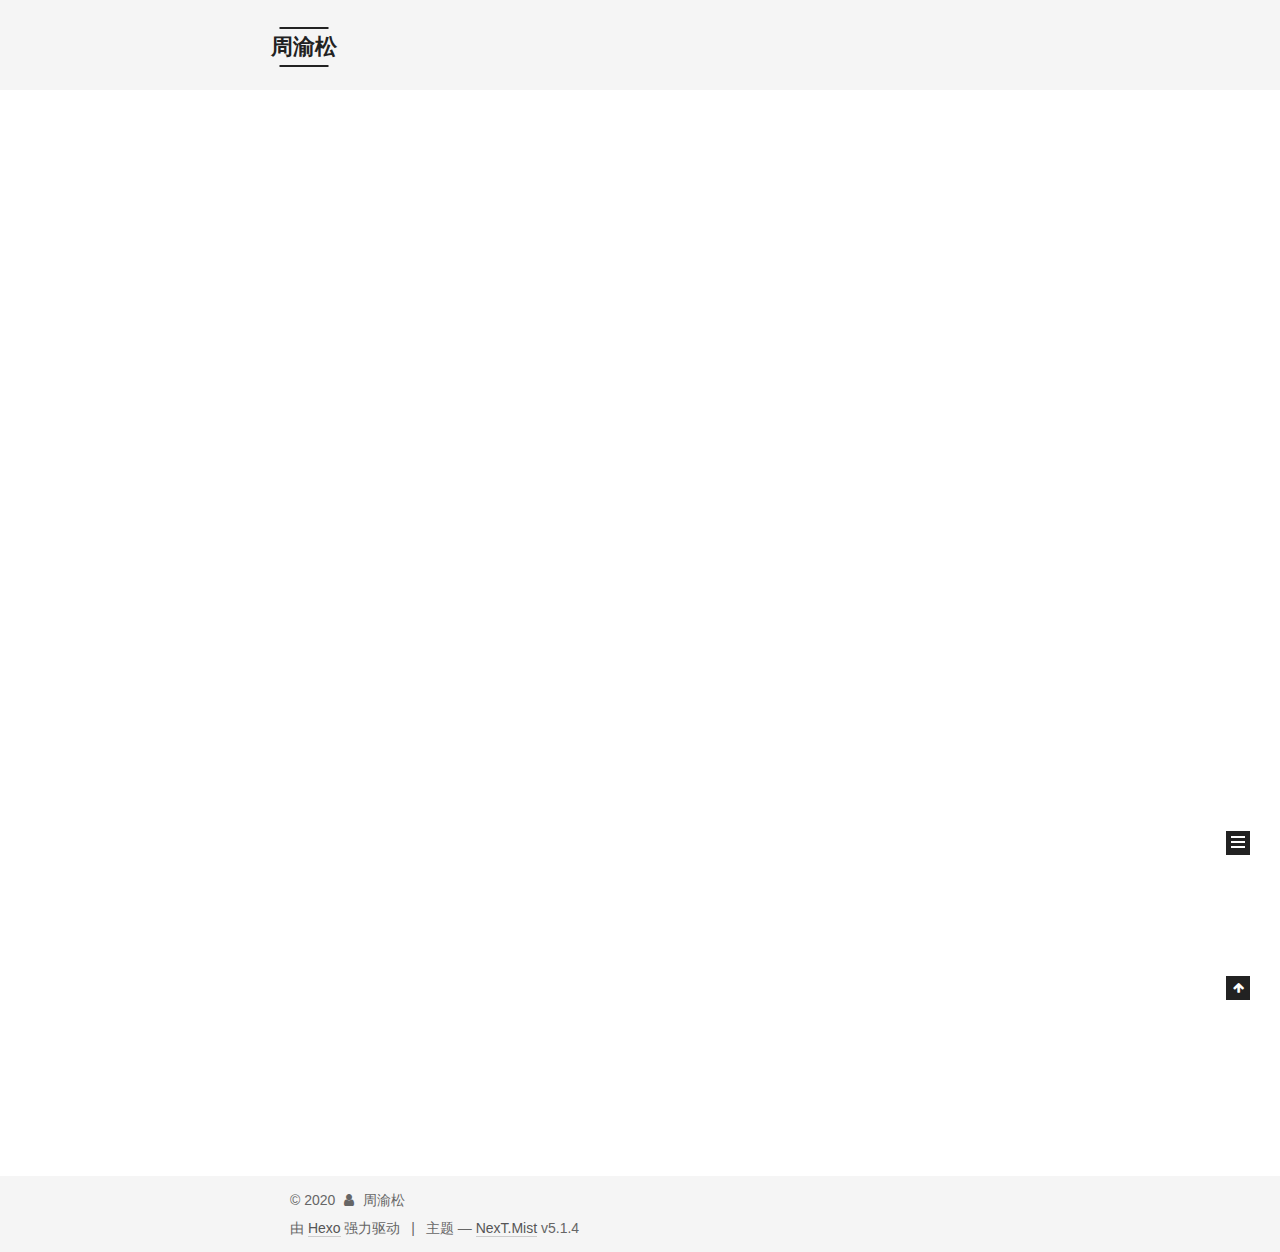
==== index.html @ 70ae75f7 "Site updated: 2020-04-18 20:44:51" ====
<!DOCTYPE html>



  


<html class="theme-next mist use-motion" lang="zh-Hans">
<head>
  <meta charset="UTF-8"/>
<meta http-equiv="X-UA-Compatible" content="IE=edge" />
<meta name="viewport" content="width=device-width, initial-scale=1, maximum-scale=1"/>
<meta name="theme-color" content="#222">









<meta http-equiv="Cache-Control" content="no-transform" />
<meta http-equiv="Cache-Control" content="no-siteapp" />
















  
  
  <link href="/lib/fancybox/source/jquery.fancybox.css?v=2.1.5" rel="stylesheet" type="text/css" />







<link href="/lib/font-awesome/css/font-awesome.min.css?v=4.6.2" rel="stylesheet" type="text/css" />

<link href="/css/main.css?v=5.1.4" rel="stylesheet" type="text/css" />


  <link rel="apple-touch-icon" sizes="180x180" href="/images/apple-touch-icon-next.png?v=5.1.4">


  <link rel="icon" type="image/png" sizes="32x32" href="/images/favicon-32x32-next.png?v=5.1.4">


  <link rel="icon" type="image/png" sizes="16x16" href="/images/favicon-16x16-next.png?v=5.1.4">


  <link rel="mask-icon" href="/images/logo.svg?v=5.1.4" color="#222">





  <meta name="keywords" content="Hexo, NexT" />










<meta name="description" content="个人博客">
<meta property="og:type" content="website">
<meta property="og:title" content="周渝松">
<meta property="og:url" content="http://yoursite.com/index.html">
<meta property="og:site_name" content="周渝松">
<meta property="og:description" content="个人博客">
<meta property="article:author" content="周渝松">
<meta name="twitter:card" content="summary">



<script type="text/javascript" id="hexo.configurations">
  var NexT = window.NexT || {};
  var CONFIG = {
    root: '/',
    scheme: 'Mist',
    version: '5.1.4',
    sidebar: {"position":"left","display":"post","offset":12,"b2t":false,"scrollpercent":false,"onmobile":false},
    fancybox: true,
    tabs: true,
    motion: {"enable":true,"async":false,"transition":{"post_block":"fadeIn","post_header":"slideDownIn","post_body":"slideDownIn","coll_header":"slideLeftIn","sidebar":"slideUpIn"}},
    duoshuo: {
      userId: '0',
      author: '博主'
    },
    algolia: {
      applicationID: '',
      apiKey: '',
      indexName: '',
      hits: {"per_page":10},
      labels: {"input_placeholder":"Search for Posts","hits_empty":"We didn't find any results for the search: ${query}","hits_stats":"${hits} results found in ${time} ms"}
    }
  };
</script>



  <link rel="canonical" href="http://yoursite.com/"/>





  <title>周渝松</title>
  








<meta name="generator" content="Hexo 4.2.0"></head>

<body itemscope itemtype="http://schema.org/WebPage" lang="zh-Hans">

  
  
    
  

  <div class="container sidebar-position-left 
  page-home">
    <div class="headband"></div>

    <header id="header" class="header" itemscope itemtype="http://schema.org/WPHeader">
      <div class="header-inner"><div class="site-brand-wrapper">
  <div class="site-meta ">
    

    <div class="custom-logo-site-title">
      <a href="/"  class="brand" rel="start">
        <span class="logo-line-before"><i></i></span>
        <span class="site-title">周渝松</span>
        <span class="logo-line-after"><i></i></span>
      </a>
    </div>
      
        <p class="site-subtitle"></p>
      
  </div>

  <div class="site-nav-toggle">
    <button>
      <span class="btn-bar"></span>
      <span class="btn-bar"></span>
      <span class="btn-bar"></span>
    </button>
  </div>
</div>

<nav class="site-nav">
  

  
    <ul id="menu" class="menu">
      
        
        <li class="menu-item menu-item-home">
          <a href="/%20" rel="section">
            
              <i class="menu-item-icon fa fa-fw fa-home"></i> <br />
            
            首页
          </a>
        </li>
      
        
        <li class="menu-item menu-item-archives">
          <a href="/archives/%20" rel="section">
            
              <i class="menu-item-icon fa fa-fw fa-archive"></i> <br />
            
            归档
          </a>
        </li>
      

      
    </ul>
  

  
</nav>



 </div>
    </header>

    <main id="main" class="main">
      <div class="main-inner">
        <div class="content-wrap">
          <div id="content" class="content">
            
  <section id="posts" class="posts-expand">
    
      

  

  
  
  

  <article class="post post-type-normal" itemscope itemtype="http://schema.org/Article">
  
  
  
  <div class="post-block">
    <link itemprop="mainEntityOfPage" href="http://yoursite.com/2020/04/18/hello-world/">

    <span hidden itemprop="author" itemscope itemtype="http://schema.org/Person">
      <meta itemprop="name" content="周渝松">
      <meta itemprop="description" content="">
      <meta itemprop="image" content="/images/avatar.gif">
    </span>

    <span hidden itemprop="publisher" itemscope itemtype="http://schema.org/Organization">
      <meta itemprop="name" content="周渝松">
    </span>

    
      <header class="post-header">

        
        
          <h1 class="post-title" itemprop="name headline">
                
                <a class="post-title-link" href="/2020/04/18/hello-world/" itemprop="url">Hello World</a></h1>
        

        <div class="post-meta">
          <span class="post-time">
            
              <span class="post-meta-item-icon">
                <i class="fa fa-calendar-o"></i>
              </span>
              
                <span class="post-meta-item-text">发表于</span>
              
              <time title="创建于" itemprop="dateCreated datePublished" datetime="2020-04-18T20:17:55+08:00">
                2020-04-18
              </time>
            

            

            
          </span>

          

          
            
          

          
          

          

          

          

        </div>
      </header>
    

    
    
    
    <div class="post-body" itemprop="articleBody">

      
      

      
        
          
            <p>Welcome to <a href="https://hexo.io/" target="_blank" rel="noopener">Hexo</a>! This is your very first post. Check <a href="https://hexo.io/docs/" target="_blank" rel="noopener">documentation</a> for more info. If you get any problems when using Hexo, you can find the answer in <a href="https://hexo.io/docs/troubleshooting.html" target="_blank" rel="noopener">troubleshooting</a> or you can ask me on <a href="https://github.com/hexojs/hexo/issues" target="_blank" rel="noopener">GitHub</a>.</p>
<h2 id="Quick-Start"><a href="#Quick-Start" class="headerlink" title="Quick Start"></a>Quick Start</h2><h3 id="Create-a-new-post"><a href="#Create-a-new-post" class="headerlink" title="Create a new post"></a>Create a new post</h3><figure class="highlight bash"><table><tr><td class="gutter"><pre><span class="line">1</span><br></pre></td><td class="code"><pre><span class="line">$ hexo new <span class="string">"My New Post"</span></span><br></pre></td></tr></table></figure>

<p>More info: <a href="https://hexo.io/docs/writing.html" target="_blank" rel="noopener">Writing</a></p>
<h3 id="Run-server"><a href="#Run-server" class="headerlink" title="Run server"></a>Run server</h3><figure class="highlight bash"><table><tr><td class="gutter"><pre><span class="line">1</span><br></pre></td><td class="code"><pre><span class="line">$ hexo server</span><br></pre></td></tr></table></figure>

<p>More info: <a href="https://hexo.io/docs/server.html" target="_blank" rel="noopener">Server</a></p>
<h3 id="Generate-static-files"><a href="#Generate-static-files" class="headerlink" title="Generate static files"></a>Generate static files</h3><figure class="highlight bash"><table><tr><td class="gutter"><pre><span class="line">1</span><br></pre></td><td class="code"><pre><span class="line">$ hexo generate</span><br></pre></td></tr></table></figure>

<p>More info: <a href="https://hexo.io/docs/generating.html" target="_blank" rel="noopener">Generating</a></p>
<h3 id="Deploy-to-remote-sites"><a href="#Deploy-to-remote-sites" class="headerlink" title="Deploy to remote sites"></a>Deploy to remote sites</h3><figure class="highlight bash"><table><tr><td class="gutter"><pre><span class="line">1</span><br></pre></td><td class="code"><pre><span class="line">$ hexo deploy</span><br></pre></td></tr></table></figure>

<p>More info: <a href="https://hexo.io/docs/one-command-deployment.html" target="_blank" rel="noopener">Deployment</a></p>

          
        
      
    </div>
    
    
    

    

    

    

    <footer class="post-footer">
      

      

      

      
      
        <div class="post-eof"></div>
      
    </footer>
  </div>
  
  
  
  </article>


    
  </section>

  


          </div>
          


          

        </div>
        
          
  
  <div class="sidebar-toggle">
    <div class="sidebar-toggle-line-wrap">
      <span class="sidebar-toggle-line sidebar-toggle-line-first"></span>
      <span class="sidebar-toggle-line sidebar-toggle-line-middle"></span>
      <span class="sidebar-toggle-line sidebar-toggle-line-last"></span>
    </div>
  </div>

  <aside id="sidebar" class="sidebar">
    
    <div class="sidebar-inner">

      

      

      <section class="site-overview-wrap sidebar-panel sidebar-panel-active">
        <div class="site-overview">
          <div class="site-author motion-element" itemprop="author" itemscope itemtype="http://schema.org/Person">
            
              <p class="site-author-name" itemprop="name">周渝松</p>
              <p class="site-description motion-element" itemprop="description">个人博客</p>
          </div>

          <nav class="site-state motion-element">

            
              <div class="site-state-item site-state-posts">
              
                <a href="/archives/%20%7C%7C%20archive">
              
                  <span class="site-state-item-count">1</span>
                  <span class="site-state-item-name">日志</span>
                </a>
              </div>
            

            

            

          </nav>

          

          

          
          

          
          

          

        </div>
      </section>

      

      

    </div>
  </aside>


        
      </div>
    </main>

    <footer id="footer" class="footer">
      <div class="footer-inner">
        <div class="copyright">&copy; <span itemprop="copyrightYear">2020</span>
  <span class="with-love">
    <i class="fa fa-user"></i>
  </span>
  <span class="author" itemprop="copyrightHolder">周渝松</span>

  
</div>


  <div class="powered-by">由 <a class="theme-link" target="_blank" href="https://hexo.io">Hexo</a> 强力驱动</div>



  <span class="post-meta-divider">|</span>



  <div class="theme-info">主题 &mdash; <a class="theme-link" target="_blank" href="https://github.com/iissnan/hexo-theme-next">NexT.Mist</a> v5.1.4</div>




        







        
      </div>
    </footer>

    
      <div class="back-to-top">
        <i class="fa fa-arrow-up"></i>
        
      </div>
    

    

  </div>

  

<script type="text/javascript">
  if (Object.prototype.toString.call(window.Promise) !== '[object Function]') {
    window.Promise = null;
  }
</script>









  












  
  
    <script type="text/javascript" src="/lib/jquery/index.js?v=2.1.3"></script>
  

  
  
    <script type="text/javascript" src="/lib/fastclick/lib/fastclick.min.js?v=1.0.6"></script>
  

  
  
    <script type="text/javascript" src="/lib/jquery_lazyload/jquery.lazyload.js?v=1.9.7"></script>
  

  
  
    <script type="text/javascript" src="/lib/velocity/velocity.min.js?v=1.2.1"></script>
  

  
  
    <script type="text/javascript" src="/lib/velocity/velocity.ui.min.js?v=1.2.1"></script>
  

  
  
    <script type="text/javascript" src="/lib/fancybox/source/jquery.fancybox.pack.js?v=2.1.5"></script>
  


  


  <script type="text/javascript" src="/js/src/utils.js?v=5.1.4"></script>

  <script type="text/javascript" src="/js/src/motion.js?v=5.1.4"></script>



  
  

  

  


  <script type="text/javascript" src="/js/src/bootstrap.js?v=5.1.4"></script>



  


  




	





  





  












  





  

  

  

  
  

  

  

  

</body>
</html>
---- css/main.css ----
/* normalize.css v3.0.2 | MIT License | git.io/normalize */
html {
  font-family: sans-serif; /* 1 */
  -ms-text-size-adjust: 100%; /* 2 */
  -webkit-text-size-adjust: 100%; /* 2 */
}
body {
  margin: 0;
}
article,
aside,
details,
figcaption,
figure,
footer,
header,
hgroup,
main,
menu,
nav,
section,
summary {
  display: block;
}
audio,
canvas,
progress,
video {
  display: inline-block; /* 1 */
  vertical-align: baseline; /* 2 */
}
audio:not([controls]) {
  display: none;
  height: 0;
}
[hidden],
template {
  display: none;
}
a {
  background-color: transparent;
}
a:active,
a:hover {
  outline: 0;
}
abbr[title] {
  border-bottom: 1px dotted;
}
b,
strong {
  font-weight: bold;
}
dfn {
  font-style: italic;
}
h1 {
  font-size: 2em;
  margin: 0.67em 0;
}
mark {
  background: #ff0;
  color: #000;
}
small {
  font-size: 80%;
}
sub,
sup {
  font-size: 75%;
  line-height: 0;
  position: relative;
  vertical-align: baseline;
}
sup {
  top: -0.5em;
}
sub {
  bottom: -0.25em;
}
img {
  border: 0;
}
svg:not(:root) {
  overflow: hidden;
}
figure {
  margin: 1em 40px;
}
hr {
  -moz-box-sizing: content-box;
  box-sizing: content-box;
  height: 0;
}
pre {
  overflow: auto;
}
code,
kbd,
pre,
samp {
  font-family: monospace, monospace;
  font-size: 1em;
}
button,
input,
optgroup,
select,
textarea {
  color: inherit; /* 1 */
  font: inherit; /* 2 */
  margin: 0; /* 3 */
}
button {
  overflow: visible;
}
button,
select {
  text-transform: none;
}
button,
html input[type="button"],
input[type="reset"],
input[type="submit"] {
  -webkit-appearance: button; /* 2 */
  cursor: pointer; /* 3 */
}
button[disabled],
html input[disabled] {
  cursor: default;
}
button::-moz-focus-inner,
input::-moz-focus-inner {
  border: 0;
  padding: 0;
}
input {
  line-height: normal;
}
input[type="checkbox"],
input[type="radio"] {
  box-sizing: border-box; /* 1 */
  padding: 0; /* 2 */
}
input[type="number"]::-webkit-inner-spin-button,
input[type="number"]::-webkit-outer-spin-button {
  height: auto;
}
input[type="search"] {
  -webkit-appearance: textfield; /* 1 */
  -moz-box-sizing: content-box;
  -webkit-box-sizing: content-box; /* 2 */
  box-sizing: content-box;
}
input[type="search"]::-webkit-search-cancel-button,
input[type="search"]::-webkit-search-decoration {
  -webkit-appearance: none;
}
fieldset {
  border: 1px solid #c0c0c0;
  margin: 0 2px;
  padding: 0.35em 0.625em 0.75em;
}
legend {
  border: 0; /* 1 */
  padding: 0; /* 2 */
}
textarea {
  overflow: auto;
}
optgroup {
  font-weight: bold;
}
table {
  border-collapse: collapse;
  border-spacing: 0;
}
td,
th {
  padding: 0;
}
::selection {
  background: #262a30;
  color: #fff;
}
body {
  position: relative;
  font-family: 'Lato', "PingFang SC", "Microsoft YaHei", sans-serif;
  font-size: 14px;
  line-height: 2;
  color: #555;
  background: #fff;
}
@media (max-width: 767px) {
  body {
    padding-right: 0 !important;
  }
}
@media (min-width: 768px) and (max-width: 991px) {
  body {
    padding-right: 0 !important;
  }
}
@media (min-width: 1600px) {
  body {
    font-size: 16px;
  }
}
h1,
h2,
h3,
h4,
h5,
h6 {
  margin: 0;
  padding: 0;
  font-weight: bold;
  line-height: 1.5;
  font-family: 'Lato', "PingFang SC", "Microsoft YaHei", sans-serif;
}
h2,
h3,
h4,
h5,
h6 {
  margin: 20px 0 15px;
}
h1 {
  font-size: 24px;
}
@media (max-width: 767px) {
  h1 {
    font-size: 20px;
  }
}
h2 {
  font-size: 22px;
}
@media (max-width: 767px) {
  h2 {
    font-size: 18px;
  }
}
h3 {
  font-size: 20px;
}
@media (max-width: 767px) {
  h3 {
    font-size: 16px;
  }
}
h4 {
  font-size: 18px;
}
@media (max-width: 767px) {
  h4 {
    font-size: 14px;
  }
}
h5 {
  font-size: 16px;
}
@media (max-width: 767px) {
  h5 {
    font-size: 12px;
  }
}
h6 {
  font-size: 14px;
}
@media (max-width: 767px) {
  h6 {
    font-size: 10px;
  }
}
p {
  margin: 0 0 20px 0;
}
a {
  color: #555;
  text-decoration: none;
  outline: none;
  border-bottom: 1px solid #999;
  word-wrap: break-word;
}
a:hover {
  color: #222;
  border-bottom-color: #222;
}
blockquote {
  margin: 0;
  padding: 0;
}
img {
  display: block;
  margin: auto;
  max-width: 100%;
  height: auto;
}
hr {
  margin: 40px 0;
  height: 3px;
  border: none;
  background-color: #ddd;
  background-image: repeating-linear-gradient(-45deg, #fff, #fff 4px, transparent 4px, transparent 8px);
}
blockquote {
  padding: 0 15px;
  color: #666;
  border-left: 4px solid #ddd;
}
blockquote cite::before {
  content: "-";
  padding: 0 5px;
}
dt {
  font-weight: 700;
}
dd {
  margin: 0;
  padding: 0;
}
kbd {
  border: 1px solid #ccc;
  border-radius: 0.2em;
  box-shadow: 0.1em 0.1em 0.2em rgba(0,0,0,0.1);
  background-color: #f9f9f9;
  font-family: inherit;
  background-image: -webkit-linear-gradient(top, #eee, #fff, #eee);
  padding: 0.1em 0.3em;
  white-space: nowrap;
}
.text-left {
  text-align: left;
}
.text-center {
  text-align: center;
}
.text-right {
  text-align: right;
}
.text-justify {
  text-align: justify;
}
.text-nowrap {
  white-space: nowrap;
}
.text-lowercase {
  text-transform: lowercase;
}
.text-uppercase {
  text-transform: uppercase;
}
.text-capitalize {
  text-transform: capitalize;
}
.center-block {
  display: block;
  margin-left: auto;
  margin-right: auto;
}
.clearfix:before,
.clearfix:after {
  content: " ";
  display: table;
}
.clearfix:after {
  clear: both;
}
.pullquote {
  width: 45%;
}
.pullquote.left {
  float: left;
  margin-left: 5px;
  margin-right: 10px;
}
.pullquote.right {
  float: right;
  margin-left: 10px;
  margin-right: 5px;
}
.affix.affix.affix {
  position: fixed;
}
.translation {
  margin-top: -20px;
  font-size: 14px;
  color: #999;
}
.scrollbar-measure {
  width: 100px;
  height: 100px;
  overflow: scroll;
  position: absolute;
  top: -9999px;
}
.use-motion .motion-element {
  opacity: 0;
}
table {
  margin: 20px 0;
  width: 100%;
  border-collapse: collapse;
  border-spacing: 0;
  border: 1px solid #ddd;
  font-size: 14px;
  table-layout: fixed;
  word-wrap: break-all;
}
table>tbody>tr:nth-of-type(odd) {
  background-color: #f9f9f9;
}
table>tbody>tr:hover {
  background-color: #f5f5f5;
}
caption,
th,
td {
  padding: 8px;
  text-align: left;
  vertical-align: middle;
  font-weight: normal;
}
th,
td {
  border-bottom: 3px solid #ddd;
  border-right: 1px solid #eee;
}
th {
  padding-bottom: 10px;
  font-weight: 700;
}
td {
  border-bottom-width: 1px;
}
html,
body {
  height: 100%;
}
.container {
  position: relative;
  min-height: 100%;
}
.header-inner {
  margin: 0 auto;
  padding: 100px 0 70px;
  width: 700px;
}
@media (min-width: 1600px) {
  .container .header-inner {
    width: 900px;
  }
}
.main {
  padding-bottom: 150px;
}
.main-inner {
  margin: 0 auto;
  width: 700px;
}
@media (min-width: 1600px) {
  .container .main-inner {
    width: 900px;
  }
}
.footer {
  position: absolute;
  left: 0;
  bottom: 0;
  width: 100%;
  min-height: 50px;
}
.footer-inner {
  box-sizing: border-box;
  margin: 20px auto;
  width: 700px;
}
@media (min-width: 1600px) {
  .container .footer-inner {
    width: 900px;
  }
}
pre,
.highlight {
  overflow: auto;
  margin: 20px 0;
  padding: 0;
  font-size: 13px;
  color: #4d4d4c;
  background: #f7f7f7;
  line-height: 1.6;
}
pre,
code {
  font-family: consolas, Menlo, "PingFang SC", "Microsoft YaHei", monospace;
}
code {
  padding: 2px 4px;
  word-wrap: break-word;
  color: #555;
  background: #eee;
  border-radius: 3px;
  font-size: 13px;
}
pre {
  padding: 10px;
}
pre code {
  padding: 0;
  color: #4d4d4c;
  background: none;
  text-shadow: none;
}
.highlight {
  border-radius: 1px;
}
.highlight pre {
  border: none;
  margin: 0;
  padding: 10px 0;
}
.highlight table {
  margin: 0;
  width: auto;
  border: none;
}
.highlight td {
  border: none;
  padding: 0;
}
.highlight figcaption {
  font-size: 1em;
  color: #4d4d4c;
  line-height: 1em;
  margin-bottom: 1em;
}
.highlight figcaption:before,
.highlight figcaption:after {
  content: " ";
  display: table;
}
.highlight figcaption:after {
  clear: both;
}
.highlight figcaption a {
  float: right;
  color: #4d4d4c;
}
.highlight figcaption a:hover {
  border-bottom-color: #4d4d4c;
}
.highlight .gutter pre {
  padding-left: 10px;
  padding-right: 10px;
  color: #869194;
  text-align: right;
  background-color: #eff2f3;
}
.highlight .code pre {
  width: 100%;
  padding-left: 10px;
  padding-right: 10px;
  background-color: #f7f7f7;
}
.highlight .line {
  height: 20px;
}
.gutter {
  -webkit-user-select: none;
  -moz-user-select: none;
  -ms-user-select: none;
  user-select: none;
}
.gist table {
  width: auto;
}
.gist table td {
  border: none;
}
pre .deletion {
  background: #fdd;
}
pre .addition {
  background: #dfd;
}
pre .meta {
  color: #8959a8;
}
pre .comment {
  color: #8e908c;
}
pre .variable,
pre .attribute,
pre .tag,
pre .regexp,
pre .ruby .constant,
pre .xml .tag .title,
pre .xml .pi,
pre .xml .doctype,
pre .html .doctype,
pre .css .id,
pre .css .class,
pre .css .pseudo {
  color: #c82829;
}
pre .number,
pre .preprocessor,
pre .built_in,
pre .literal,
pre .params,
pre .constant,
pre .command {
  color: #f5871f;
}
pre .ruby .class .title,
pre .css .rules .attribute,
pre .string,
pre .value,
pre .inheritance,
pre .header,
pre .ruby .symbol,
pre .xml .cdata,
pre .special,
pre .number,
pre .formula {
  color: #718c00;
}
pre .title,
pre .css .hexcolor {
  color: #3e999f;
}
pre .function,
pre .python .decorator,
pre .python .title,
pre .ruby .function .title,
pre .ruby .title .keyword,
pre .perl .sub,
pre .javascript .title,
pre .coffeescript .title {
  color: #4271ae;
}
pre .keyword,
pre .javascript .function {
  color: #8959a8;
}
.full-image.full-image.full-image.full-image {
  border: none;
  max-width: 100%;
  width: auto;
  margin: 20px auto 25px;
}
@media (min-width: 992px) {
  .full-image.full-image.full-image.full-image {
    max-width: none;
    width: 110%;
    margin: 25px -5%;
  }
}
.blockquote-center,
.page-home .post-type-quote blockquote,
.page-post-detail .post-type-quote blockquote {
  position: relative;
  margin: 40px 0;
  padding: 0;
  border-left: none;
  text-align: center;
}
.blockquote-center::before,
.page-home .post-type-quote blockquote::before,
.page-post-detail .post-type-quote blockquote::before,
.blockquote-center::after,
.page-home .post-type-quote blockquote::after,
.page-post-detail .post-type-quote blockquote::after {
  position: absolute;
  content: ' ';
  display: block;
  width: 100%;
  height: 24px;
  opacity: 0.2;
  background-repeat: no-repeat;
  background-position: 0 -6px;
  background-size: 22px 22px;
}
.blockquote-center::before,
.page-home .post-type-quote blockquote::before,
.page-post-detail .post-type-quote blockquote::before {
  top: -20px;
  background-image: url("../images/quote-l.svg");
  border-top: 1px solid #ccc;
}
.blockquote-center::after,
.page-home .post-type-quote blockquote::after,
.page-post-detail .post-type-quote blockquote::after {
  bottom: -20px;
  background-image: url("../images/quote-r.svg");
  border-bottom: 1px solid #ccc;
  background-position: 100% 8px;
}
.blockquote-center p,
.page-home .post-type-quote blockquote p,
.page-post-detail .post-type-quote blockquote p,
.blockquote-center div,
.page-home .post-type-quote blockquote div,
.page-post-detail .post-type-quote blockquote div {
  text-align: center;
}
.post .post-body .group-picture img {
  box-sizing: border-box;
  padding: 0 3px;
  border: none;
}
.post .group-picture-row {
  overflow: hidden;
  margin-top: 6px;
}
.post .group-picture-row:first-child {
  margin-top: 0;
}
.post .group-picture-column {
  float: left;
}
.page-post-detail .post-body .group-picture-column {
  float: none;
  margin-top: 10px;
  width: auto !important;
}
.page-post-detail .post-body .group-picture-column img {
  margin: 0 auto;
}
.page-archive .group-picture-container {
  overflow: hidden;
}
.page-archive .group-picture-row {
  float: left;
}
.page-archive .group-picture-row:first-child {
  margin-top: 6px;
}
.page-archive .group-picture-column {
  max-width: 150px;
  max-height: 150px;
}
.post-body .note {
  position: relative;
  padding: 15px;
  margin-bottom: 20px;
  border: 1px solid #eee;
  border-left-width: 5px;
  border-radius: 3px;
}
.post-body .note h2,
.post-body .note h3,
.post-body .note h4,
.post-body .note h5,
.post-body .note h6 {
  margin-top: 0;
  margin-bottom: 0;
  border-bottom: initial;
  padding-top: 0 !important;
}
.post-body .note p:first-child,
.post-body .note ul:first-child,
.post-body .note ol:first-child,
.post-body .note table:first-child,
.post-body .note pre:first-child,
.post-body .note blockquote:first-child {
  margin-top: 0;
}
.post-body .note p:last-child,
.post-body .note ul:last-child,
.post-body .note ol:last-child,
.post-body .note table:last-child,
.post-body .note pre:last-child,
.post-body .note blockquote:last-child {
  margin-bottom: 0;
}
.post-body .note.default {
  border-left-color: #777;
}
.post-body .note.default h2,
.post-body .note.default h3,
.post-body .note.default h4,
.post-body .note.default h5,
.post-body .note.default h6 {
  color: #777;
}
.post-body .note.primary {
  border-left-color: #6f42c1;
}
.post-body .note.primary h2,
.post-body .note.primary h3,
.post-body .note.primary h4,
.post-body .note.primary h5,
.post-body .note.primary h6 {
  color: #6f42c1;
}
.post-body .note.info {
  border-left-color: #428bca;
}
.post-body .note.info h2,
.post-body .note.info h3,
.post-body .note.info h4,
.post-body .note.info h5,
.post-body .note.info h6 {
  color: #428bca;
}
.post-body .note.success {
  border-left-color: #5cb85c;
}
.post-body .note.success h2,
.post-body .note.success h3,
.post-body .note.success h4,
.post-body .note.success h5,
.post-body .note.success h6 {
  color: #5cb85c;
}
.post-body .note.warning {
  border-left-color: #f0ad4e;
}
.post-body .note.warning h2,
.post-body .note.warning h3,
.post-body .note.warning h4,
.post-body .note.warning h5,
.post-body .note.warning h6 {
  color: #f0ad4e;
}
.post-body .note.danger {
  border-left-color: #d9534f;
}
.post-body .note.danger h2,
.post-body .note.danger h3,
.post-body .note.danger h4,
.post-body .note.danger h5,
.post-body .note.danger h6 {
  color: #d9534f;
}
.post-body .label {
  display: inline;
  padding: 0 2px;
  white-space: nowrap;
}
.post-body .label.default {
  background-color: #f0f0f0;
}
.post-body .label.primary {
  background-color: #efe6f7;
}
.post-body .label.info {
  background-color: #e5f2f8;
}
.post-body .label.success {
  background-color: #e7f4e9;
}
.post-body .label.warning {
  background-color: #fcf6e1;
}
.post-body .label.danger {
  background-color: #fae8eb;
}
.post-body .tabs {
  position: relative;
  display: block;
  margin-bottom: 20px;
  padding-top: 10px;
}
.post-body .tabs ul.nav-tabs {
  margin: 0;
  padding: 0;
  display: flex;
  margin-bottom: -1px;
}
@media (max-width: 413px) {
  .post-body .tabs ul.nav-tabs {
    display: block;
    margin-bottom: 5px;
  }
}
.post-body .tabs ul.nav-tabs li.tab {
  list-style-type: none !important;
  margin: 0 0.25em 0 0;
  border-top: 3px solid transparent;
  border-left: 1px solid transparent;
  border-right: 1px solid transparent;
}
@media (max-width: 413px) {
  .post-body .tabs ul.nav-tabs li.tab {
    margin: initial;
    border-top: 1px solid transparent;
    border-left: 3px solid transparent;
    border-right: 1px solid transparent;
    border-bottom: 1px solid transparent;
  }
}
.post-body .tabs ul.nav-tabs li.tab a {
  outline: 0;
  border-bottom: initial;
  display: block;
  line-height: 1.8em;
  padding: 0.25em 0.75em;
  transition-duration: 0.2s;
  transition-timing-function: ease-out;
  transition-delay: 0s;
}
.post-body .tabs ul.nav-tabs li.tab a i {
  width: 1.285714285714286em;
}
.post-body .tabs ul.nav-tabs li.tab.active {
  border-top: 3px solid #fc6423;
  border-left: 1px solid #ddd;
  border-right: 1px solid #ddd;
  background-color: #fff;
}
@media (max-width: 413px) {
  .post-body .tabs ul.nav-tabs li.tab.active {
    border-top: 1px solid #ddd;
    border-left: 3px solid #fc6423;
    border-right: 1px solid #ddd;
    border-bottom: 1px solid #ddd;
  }
}
.post-body .tabs ul.nav-tabs li.tab.active a {
  cursor: default;
  color: #555;
}
.post-body .tabs .tab-content {
  background-color: #fff;
}
.post-body .tabs .tab-content .tab-pane {
  border: 1px solid #ddd;
  padding: 20px 20px 0 20px;
}
.post-body .tabs .tab-content .tab-pane:not(.active) {
  display: none !important;
}
.post-body .tabs .tab-content .tab-pane.active {
  display: block !important;
}
.btn {
  display: inline-block;
  padding: 0 20px;
  font-size: 14px;
  color: #555;
  background: transparent;
  border: 2px solid #222;
  text-decoration: none;
  border-radius: 0;
  transition-property: background-color;
  transition-duration: 0.2s;
  transition-timing-function: ease-in-out;
  transition-delay: 0s;
  line-height: 2;
}
.btn:hover {
  border-color: #222;
  color: #222;
  background: #fff;
}
.btn +.btn {
  margin: 0 0 8px 8px;
}
.btn .fa-fw {
  width: 1.285714285714286em;
  text-align: left;
}
.btn-bar {
  display: block;
  width: 22px;
  height: 2px;
  background: #555;
  border-radius: 1px;
}
.btn-bar+.btn-bar {
  margin-top: 4px;
}
.pagination {
  margin: 120px 0 40px;
  text-align: center;
  border-top: 1px solid #eee;
}
.page-number-basic,
.pagination .prev,
.pagination .next,
.pagination .page-number,
.pagination .space {
  display: inline-block;
  position: relative;
  top: -1px;
  margin: 0 10px;
  padding: 0 11px;
}
@media (max-width: 767px) {
  .page-number-basic,
  .pagination .prev,
  .pagination .next,
  .pagination .page-number,
  .pagination .space {
    margin: 0 5px;
  }
}
.pagination .prev,
.pagination .next,
.pagination .page-number {
  border-bottom: 0;
  border-top: 1px solid #eee;
  transition-property: border-color;
  transition-duration: 0.2s;
  transition-timing-function: ease-in-out;
  transition-delay: 0s;
}
.pagination .prev:hover,
.pagination .next:hover,
.pagination .page-number:hover {
  border-top-color: #222;
}
.pagination .space {
  padding: 0;
  margin: 0;
}
.pagination .prev {
  margin-left: 0;
}
.pagination .next {
  margin-right: 0;
}
.pagination .page-number.current {
  color: #fff;
  background: #ccc;
  border-top-color: #ccc;
}
@media (max-width: 767px) {
  .pagination {
    border-top: none;
  }
  .pagination .prev,
  .pagination .next,
  .pagination .page-number {
    margin-bottom: 10px;
    border-top: 0;
    border-bottom: 1px solid #eee;
    padding: 0 10px;
  }
  .pagination .prev:hover,
  .pagination .next:hover,
  .pagination .page-number:hover {
    border-bottom-color: #222;
  }
}
.comments {
  margin: 60px 20px 0;
}
.tag-cloud {
  text-align: center;
}
.tag-cloud a {
  display: inline-block;
  margin: 10px;
}
.back-to-top {
  box-sizing: border-box;
  position: fixed;
  bottom: -100px;
  right: 30px;
  z-index: 1050;
  padding: 0 6px;
  width: 24px;
  background: #222;
  font-size: 12px;
  opacity: 1;
  color: #fff;
  cursor: pointer;
  text-align: center;
  -webkit-transform: translateZ(0);
  transition-property: bottom;
  transition-duration: 0.2s;
  transition-timing-function: ease-in-out;
  transition-delay: 0s;
}
@media (min-width: 768px) and (max-width: 991px) {
  .back-to-top {
    display: none !important;
  }
}
@media (max-width: 767px) {
  .back-to-top {
    display: none !important;
  }
}
.back-to-top.back-to-top-on {
  bottom: 19px;
}
.header {
  background: transparent;
}
.header-inner {
  position: relative;
}
.headband {
  height: 3px;
  background: #222;
}
.site-meta {
  margin: 0;
  text-align: left;
}
@media (max-width: 767px) {
  .site-meta {
    text-align: center;
  }
}
.brand {
  position: relative;
  display: inline-block;
  padding: 0 40px;
  color: #222;
  background: #222;
  border-bottom: none;
}
.brand:hover {
  color: #222;
}
.logo {
  display: inline-block;
  margin-right: 5px;
  line-height: 36px;
  vertical-align: top;
}
.site-title {
  display: inline-block;
  vertical-align: top;
  line-height: 36px;
  font-size: 20px;
  font-weight: normal;
  font-family: 'Lato', "PingFang SC", "Microsoft YaHei", sans-serif;
}
.site-subtitle {
  margin-top: 10px;
  font-size: 13px;
  color: #999;
}
.use-motion .brand {
  opacity: 0;
}
.use-motion .logo,
.use-motion .site-title,
.use-motion .site-subtitle {
  opacity: 0;
  position: relative;
  top: -10px;
}
.site-nav-toggle {
  display: none;
  position: absolute;
  top: 10px;
  left: 10px;
}
@media (max-width: 767px) {
  .site-nav-toggle {
    display: block;
  }
}
.site-nav-toggle button {
  margin-top: 2px;
  padding: 9px 10px;
  background: transparent;
  border: none;
}
@media (max-width: 767px) {
  .site-nav {
    display: none;
    margin: 0 -10px;
    padding: 0 10px;
    clear: both;
    border-top: 1px solid #ddd;
  }
}
@media (min-width: 768px) and (max-width: 991px) {
  .site-nav {
    display: block !important;
  }
}
@media (min-width: 992px) {
  .site-nav {
    display: block !important;
  }
}
.menu {
  margin-top: 20px;
  padding-left: 0;
  text-align: center;
}
.menu .menu-item {
  display: inline-block;
  margin: 0 10px;
  list-style: none;
}
@media screen and (max-width: 767px) {
  .menu .menu-item {
    margin-top: 10px;
  }
}
.menu .menu-item a {
  display: block;
  font-size: 13px;
  line-height: inherit;
  border-bottom: 1px solid transparent;
  transition-property: border-color;
  transition-duration: 0.2s;
  transition-timing-function: ease-in-out;
  transition-delay: 0s;
}
.menu .menu-item a:hover {
  border-bottom-color: #222;
}
.menu .menu-item .fa {
  margin-right: 5px;
}
.use-motion .menu-item {
  opacity: 0;
}
.post-body {
  font-family: 'Lato', "PingFang SC", "Microsoft YaHei", sans-serif;
}
@media (max-width: 767px) {
  .post-body {
    word-break: break-word;
  }
}
.post-body .fancybox img {
  display: block !important;
  margin: 0 auto;
  cursor: pointer;
  cursor: zoom-in;
  cursor: -webkit-zoom-in;
}
.post-body .image-caption,
.post-body .figure .caption {
  margin: -20px auto 15px;
  text-align: center;
  font-size: 14px;
  color: #999;
  font-weight: bold;
  line-height: 1;
}
.post-sticky-flag {
  display: inline-block;
  font-size: 16px;
  -ms-transform: rotate(30deg);
  -webkit-transform: rotate(30deg);
  -moz-transform: rotate(30deg);
  -ms-transform: rotate(30deg);
  -o-transform: rotate(30deg);
  transform: rotate(30deg);
}
.use-motion .post-block,
.use-motion .pagination,
.use-motion .comments {
  opacity: 0;
}
.use-motion .post-header {
  opacity: 0;
}
.use-motion .post-body {
  opacity: 0;
}
.use-motion .collection-title {
  opacity: 0;
}
.posts-expand {
  padding-top: 40px;
}
@media (max-width: 767px) {
  .posts-expand {
    margin: 0 20px;
  }
  .post-body pre .gutter pre {
    padding-right: 10px;
  }
  .post-body .highlight {
    margin-left: 0px;
    margin-right: 0px;
    padding: 0;
  }
  .post-body .highlight .gutter pre {
    padding-right: 10px;
  }
}
@media (min-width: 992px) {
  .posts-expand .post-body {
    text-align: justify;
  }
}
.posts-expand .post-body h2,
.posts-expand .post-body h3,
.posts-expand .post-body h4,
.posts-expand .post-body h5,
.posts-expand .post-body h6 {
  padding-top: 10px;
}
.posts-expand .post-body h2 .header-anchor,
.posts-expand .post-body h3 .header-anchor,
.posts-expand .post-body h4 .header-anchor,
.posts-expand .post-body h5 .header-anchor,
.posts-expand .post-body h6 .header-anchor {
  float: right;
  margin-left: 10px;
  color: #ccc;
  border-bottom-style: none;
  visibility: hidden;
}
.posts-expand .post-body h2 .header-anchor:hover,
.posts-expand .post-body h3 .header-anchor:hover,
.posts-expand .post-body h4 .header-anchor:hover,
.posts-expand .post-body h5 .header-anchor:hover,
.posts-expand .post-body h6 .header-anchor:hover {
  color: inherit;
}
.posts-expand .post-body h2:hover .header-anchor,
.posts-expand .post-body h3:hover .header-anchor,
.posts-expand .post-body h4:hover .header-anchor,
.posts-expand .post-body h5:hover .header-anchor,
.posts-expand .post-body h6:hover .header-anchor {
  visibility: visible;
}
.posts-expand .post-body ul li {
  list-style: circle;
}
.posts-expand .post-body img {
  box-sizing: border-box;
  margin: auto;
  padding: 3px;
  border: 1px solid #ddd;
}
.posts-expand .post-body .fancybox img {
  margin: 0 auto 25px;
}
@media (max-width: 767px) {
  .posts-collapse {
    margin: 0 20px;
  }
  .posts-collapse .post-title,
  .posts-collapse .post-meta {
    display: block;
    width: auto;
    text-align: left;
  }
}
.posts-collapse {
  position: relative;
  z-index: 1010;
  margin-left: 0;
}
.posts-collapse::after {
  content: " ";
  position: absolute;
  top: 20px;
  left: 0;
  margin-left: -2px;
  width: 4px;
  height: 100%;
  background: #f5f5f5;
  z-index: -1;
}
@media (max-width: 767px) {
  .posts-collapse {
    margin: 0 20px;
  }
}
.posts-collapse .collection-title {
  position: relative;
  margin: 60px 0;
}
.posts-collapse .collection-title h1,
.posts-collapse .collection-title h2 {
  margin-left: 20px;
}
.posts-collapse .collection-title small {
  color: #bbb;
  margin-left: 5px;
}
.posts-collapse .collection-title::before {
  content: " ";
  position: absolute;
  left: 0;
  top: 50%;
  margin-left: -4px;
  margin-top: -4px;
  width: 8px;
  height: 8px;
  background: #bbb;
  border-radius: 50%;
}
.posts-collapse .post {
  margin: 30px 0;
}
.posts-collapse .post-header {
  position: relative;
  transition-duration: 0.2s;
  transition-timing-function: ease-in-out;
  transition-delay: 0s;
  transition-property: border;
  border-bottom: 1px dashed #ccc;
}
.posts-collapse .post-header::before {
  content: " ";
  position: absolute;
  left: 0;
  top: 12px;
  width: 6px;
  height: 6px;
  margin-left: -4px;
  background: #bbb;
  border-radius: 50%;
  border: 1px solid #fff;
  transition-duration: 0.2s;
  transition-timing-function: ease-in-out;
  transition-delay: 0s;
  transition-property: background;
}
.posts-collapse .post-header:hover {
  border-bottom-color: #666;
}
.posts-collapse .post-header:hover::before {
  background: #222;
}
.posts-collapse .post-meta {
  position: absolute;
  font-size: 12px;
  left: 20px;
  top: 5px;
}
.posts-collapse .post-comments-count {
  display: none;
}
.posts-collapse .post-title {
  margin-left: 60px;
  font-size: 16px;
  font-weight: normal;
  line-height: inherit;
}
.posts-collapse .post-title::after {
  margin-left: 3px;
  opacity: 0.6;
}
.posts-collapse .post-title a {
  color: #666;
  border-bottom: none;
}
.page-home .post-type-quote .post-header,
.page-post-detail .post-type-quote .post-header,
.page-home .post-type-quote .post-tags,
.page-post-detail .post-type-quote .post-tags {
  display: none;
}
.posts-expand .post-title {
  text-align: center;
  word-break: break-word;
  font-weight: 400;
}
.posts-expand .post-title-link {
  display: inline-block;
  position: relative;
  color: #555;
  border-bottom: none;
  line-height: 1.2;
  vertical-align: top;
}
.posts-expand .post-title-link::before {
  content: "";
  position: absolute;
  width: 100%;
  height: 2px;
  bottom: 0;
  left: 0;
  background-color: #000;
  visibility: hidden;
  -webkit-transform: scaleX(0);
  -moz-transform: scaleX(0);
  -ms-transform: scaleX(0);
  -o-transform: scaleX(0);
  transform: scaleX(0);
  transition-duration: 0.2s;
  transition-timing-function: ease-in-out;
  transition-delay: 0s;
}
.posts-expand .post-title-link:hover::before {
  visibility: visible;
  -webkit-transform: scaleX(1);
  -moz-transform: scaleX(1);
  -ms-transform: scaleX(1);
  -o-transform: scaleX(1);
  transform: scaleX(1);
}
.posts-expand .post-title-link .fa {
  font-size: 16px;
}
.posts-expand .post-meta {
  margin: 3px 0 60px 0;
  color: #999;
  font-family: 'Lato', "PingFang SC", "Microsoft YaHei", sans-serif;
  font-size: 12px;
  text-align: center;
}
.posts-expand .post-meta .post-category-list {
  display: inline-block;
  margin: 0;
  padding: 3px;
}
.posts-expand .post-meta .post-category-list-link {
  color: #999;
}
.posts-expand .post-meta .post-description {
  font-size: 14px;
  margin-top: 2px;
}
.post-meta-divider {
  margin: 0 0.5em;
}
.post-meta-item-icon {
  margin-right: 3px;
}
@media (min-width: 768px) and (max-width: 991px) {
  .post-meta-item-icon {
    display: inline-block;
  }
}
@media (max-width: 767px) {
  .post-meta-item-icon {
    display: inline-block;
  }
}
@media (min-width: 768px) and (max-width: 991px) {
  .post-meta-item-text {
    display: none;
  }
}
@media (max-width: 767px) {
  .post-meta-item-text {
    display: none;
  }
}
@media (max-width: 767px) {
  .posts-expand .post-comments-count {
    display: none;
  }
}
.post-button {
  margin-top: 40px;
}
.posts-expand .post-tags {
  margin-top: 40px;
  text-align: center;
}
.posts-expand .post-tags a {
  display: inline-block;
  margin-right: 10px;
  font-size: 13px;
}
.post-nav {
  display: table;
  margin-top: 15px;
  width: 100%;
  border-top: 1px solid #eee;
}
.post-nav-divider {
  display: table-cell;
  width: 10%;
}
.post-nav-item {
  display: table-cell;
  padding: 10px 0 0 0;
  width: 45%;
  vertical-align: top;
}
.post-nav-item a {
  position: relative;
  display: block;
  line-height: 25px;
  font-size: 14px;
  color: #555;
  border-bottom: none;
}
.post-nav-item a:hover {
  color: #222;
  border-bottom: none;
}
.post-nav-item a:active {
  top: 2px;
}
.post-nav-item .fa {
  position: absolute;
  top: 8px;
  left: 0;
  font-size: 12px;
}
.post-nav-next a {
  padding-left: 15px;
}
.post-nav-prev {
  text-align: right;
}
.post-nav-prev a {
  padding-right: 15px;
}
.post-nav-prev .fa {
  right: 0;
  left: auto;
}
.posts-expand .post-eof {
  display: block;
  margin: 80px auto 60px;
  width: 8%;
  height: 1px;
  background: #ccc;
  text-align: center;
}
.post:last-child .post-eof.post-eof.post-eof {
  display: none;
}
.post-gallery {
  display: table;
  table-layout: fixed;
  width: 100%;
  border-collapse: separate;
}
.post-gallery-row {
  display: table-row;
}
.post-gallery .post-gallery-img {
  display: table-cell;
  text-align: center;
  vertical-align: middle;
  border: none;
}
.post-gallery .post-gallery-img img {
  max-width: 100%;
  max-height: 100%;
  border: none;
}
.fancybox-close,
.fancybox-close:hover {
  border: none;
}
.rtl.post-body p,
.rtl.post-body a,
.rtl.post-body h1,
.rtl.post-body h2,
.rtl.post-body h3,
.rtl.post-body h4,
.rtl.post-body h5,
.rtl.post-body h6,
.rtl.post-body li,
.rtl.post-body ul,
.rtl.post-body ol {
  direction: rtl;
  font-family: UKIJ Ekran;
}
.rtl.post-title {
  font-family: UKIJ Ekran;
}
.sidebar {
  position: fixed;
  right: 0;
  top: 0;
  bottom: 0;
  width: 0;
  z-index: 1040;
  box-shadow: inset 0 2px 6px #000;
  background: #222;
  -webkit-transform: translateZ(0);
}
.sidebar a {
  color: #999;
  border-bottom-color: #555;
}
.sidebar a:hover {
  color: #eee;
}
@media (min-width: 768px) and (max-width: 991px) {
  .sidebar {
    display: none !important;
  }
}
@media (max-width: 767px) {
  .sidebar {
    display: none !important;
  }
}
.sidebar-inner {
  position: relative;
  padding: 20px 10px;
  color: #999;
  text-align: center;
}
.site-overview-wrap {
  overflow: hidden;
}
.site-overview {
  overflow-y: auto;
  overflow-x: hidden;
}
.sidebar-toggle {
  position: fixed;
  right: 30px;
  bottom: 45px;
  width: 14px;
  height: 14px;
  padding: 5px;
  background: #222;
  line-height: 0;
  z-index: 1050;
  cursor: pointer;
  -webkit-transform: translateZ(0);
}
@media (min-width: 768px) and (max-width: 991px) {
  .sidebar-toggle {
    display: none !important;
  }
}
@media (max-width: 767px) {
  .sidebar-toggle {
    display: none !important;
  }
}
.sidebar-toggle-line {
  position: relative;
  display: inline-block;
  vertical-align: top;
  height: 2px;
  width: 100%;
  background: #fff;
  margin-top: 3px;
}
.sidebar-toggle-line:first-child {
  margin-top: 0;
}
.site-author-image {
  display: block;
  margin: 0 auto;
  padding: 2px;
  max-width: 96px;
  height: auto;
  border: 2px solid #333;
}
.site-author-name {
  margin: 5px 0 0;
  text-align: center;
  color: #f5f5f5;
  font-weight: normal;
}
.site-description {
  margin-top: 5px;
  text-align: center;
  font-size: 14px;
  color: #999;
}
.site-state {
  overflow: hidden;
  line-height: 1.4;
  white-space: nowrap;
  text-align: center;
}
.site-state-item {
  display: inline-block;
  padding: 0 15px;
  border-left: 1px solid #333;
}
.site-state-item:first-child {
  border-left: none;
}
.site-state-item a {
  border-bottom: none;
}
.site-state-item-count {
  display: block;
  text-align: center;
  color: inherit;
  font-weight: 600;
  font-size: 18px;
}
.site-state-item-name {
  font-size: 13px;
  color: inherit;
}
.feed-link {
  margin-top: 20px;
}
.feed-link a {
  display: inline-block;
  padding: 0 15px;
  color: #fc6423;
  border: 1px solid #fc6423;
  border-radius: 4px;
}
.feed-link a i {
  color: #fc6423;
  font-size: 14px;
}
.feed-link a:hover {
  color: #fff;
  background: #fc6423;
}
.feed-link a:hover i {
  color: #fff;
}
.links-of-author {
  margin-top: 20px;
}
.links-of-author a {
  display: inline-block;
  vertical-align: middle;
  margin-right: 10px;
  margin-bottom: 10px;
  border-bottom-color: #555;
  font-size: 13px;
}
.links-of-author a:before {
  display: inline-block;
  vertical-align: middle;
  margin-right: 3px;
  content: " ";
  width: 4px;
  height: 4px;
  border-radius: 50%;
  background: #8c7c28;
}
.links-of-blogroll {
  font-size: 13px;
}
.links-of-blogroll-title {
  margin-top: 20px;
  font-size: 14px;
  font-weight: 600;
}
.links-of-blogroll-list {
  margin: 0;
  padding: 0;
  list-style: none;
}
.links-of-blogroll-item {
  padding: 2px 10px;
}
.links-of-blogroll-item a {
  max-width: 280px;
  box-sizing: border-box;
  display: inline-block;
  overflow: hidden;
  white-space: nowrap;
  text-overflow: ellipsis;
}
.sidebar-nav {
  margin: 0 0 20px;
  padding-left: 0;
}
.sidebar-nav li {
  display: inline-block;
  cursor: pointer;
  border-bottom: 1px solid transparent;
  font-size: 14px;
  color: #555;
}
.sidebar-nav li:hover {
  color: #f5f5f5;
}
.page-post-detail .sidebar-nav-toc {
  padding: 0 5px;
}
.page-post-detail .sidebar-nav-overview {
  margin-left: 10px;
}
.sidebar-nav .sidebar-nav-active {
  color: #87daff;
  border-bottom-color: #87daff;
}
.sidebar-nav .sidebar-nav-active:hover {
  color: #87daff;
}
.sidebar-panel {
  display: none;
}
.sidebar-panel-active {
  display: block;
}
.post-toc-empty {
  font-size: 14px;
  color: #666;
}
.post-toc-wrap {
  overflow: hidden;
}
.post-toc {
  overflow: auto;
}
.post-toc ol {
  margin: 0;
  padding: 0 2px 5px 10px;
  text-align: left;
  list-style: none;
  font-size: 14px;
}
.post-toc ol > ol {
  padding-left: 0;
}
.post-toc ol a {
  transition-duration: 0.2s;
  transition-timing-function: ease-in-out;
  transition-delay: 0s;
  transition-property: all;
  color: #999;
  border-bottom-color: #555;
}
.post-toc ol a:hover {
  color: #ccc;
  border-bottom-color: #ccc;
}
.post-toc .nav-item {
  overflow: hidden;
  text-overflow: ellipsis;
  text-align: justify;
  white-space: nowrap;
  line-height: 1.8;
}
.post-toc .nav .nav-child {
  display: none;
}
.post-toc .nav .active > .nav-child {
  display: block;
}
.post-toc .nav .active-current > .nav-child {
  display: block;
}
.post-toc .nav .active-current > .nav-child > .nav-item {
  display: block;
}
.post-toc .nav .active > a {
  color: #87daff;
  border-bottom-color: #87daff;
}
.post-toc .nav .active-current > a {
  color: #87daff;
}
.post-toc .nav .active-current > a:hover {
  color: #87daff;
}
.footer {
  font-size: 14px;
  color: #999;
}
.footer img {
  border: none;
}
.footer-inner {
  text-align: center;
}
.with-love {
  display: inline-block;
  margin: 0 5px;
}
.powered-by,
.theme-info {
  display: inline-block;
}
.cc-license {
  margin-top: 10px;
  text-align: center;
}
.cc-license .cc-opacity {
  opacity: 0.7;
  border-bottom: none;
}
.cc-license .cc-opacity:hover {
  opacity: 0.9;
}
.cc-license img {
  display: inline-block;
}
.theme-next #ds-thread #ds-reset {
  color: #555;
}
.theme-next #ds-thread #ds-reset .ds-replybox {
  margin-bottom: 30px;
}
.theme-next #ds-thread #ds-reset .ds-replybox .ds-avatar,
.theme-next #ds-reset .ds-avatar img {
  box-shadow: none;
}
.theme-next #ds-thread #ds-reset .ds-textarea-wrapper {
  border-color: #c7d4e1;
  background: none;
  border-top-right-radius: 3px;
  border-top-left-radius: 3px;
}
.theme-next #ds-thread #ds-reset .ds-textarea-wrapper textarea {
  height: 60px;
}
.theme-next #ds-reset .ds-rounded-top {
  border-radius: 0;
}
.theme-next #ds-thread #ds-reset .ds-post-toolbar {
  box-sizing: border-box;
  border: 1px solid #c7d4e1;
  background: #f6f8fa;
}
.theme-next #ds-thread #ds-reset .ds-post-options {
  height: 40px;
  border: none;
  background: none;
}
.theme-next #ds-thread #ds-reset .ds-toolbar-buttons {
  top: 11px;
}
.theme-next #ds-thread #ds-reset .ds-sync {
  top: 5px;
}
.theme-next #ds-thread #ds-reset .ds-post-button {
  top: 4px;
  right: 5px;
  width: 90px;
  height: 30px;
  border: 1px solid #c5ced7;
  border-radius: 3px;
  background-image: linear-gradient(#fbfbfc, #f5f7f9);
  color: #60676d;
}
.theme-next #ds-thread #ds-reset .ds-post-button:hover {
  background-position: 0 -30px;
  color: #60676d;
}
.theme-next #ds-thread #ds-reset .ds-comments-info {
  padding: 10px 0;
}
.theme-next #ds-thread #ds-reset .ds-sort {
  display: none;
}
.theme-next #ds-thread #ds-reset li.ds-tab a.ds-current {
  border: none;
  background: #f6f8fa;
  color: #60676d;
}
.theme-next #ds-thread #ds-reset li.ds-tab a.ds-current:hover {
  background-color: #e9f0f7;
  color: #60676d;
}
.theme-next #ds-thread #ds-reset li.ds-tab a {
  border-radius: 2px;
  padding: 5px;
}
.theme-next #ds-thread #ds-reset .ds-login-buttons p {
  color: #999;
  line-height: 36px;
}
.theme-next #ds-thread #ds-reset .ds-login-buttons .ds-service-list li {
  height: 28px;
}
.theme-next #ds-thread #ds-reset .ds-service-list a {
  background: none;
  padding: 5px;
  border: 1px solid;
  border-radius: 3px;
  text-align: center;
}
.theme-next #ds-thread #ds-reset .ds-service-list a:hover {
  color: #fff;
  background: #666;
}
.theme-next #ds-thread #ds-reset .ds-service-list .ds-weibo {
  color: #fc9b00;
  border-color: #fc9b00;
}
.theme-next #ds-thread #ds-reset .ds-service-list .ds-weibo:hover {
  background: #fc9b00;
}
.theme-next #ds-thread #ds-reset .ds-service-list .ds-qq {
  color: #60a3ec;
  border-color: #60a3ec;
}
.theme-next #ds-thread #ds-reset .ds-service-list .ds-qq:hover {
  background: #60a3ec;
}
.theme-next #ds-thread #ds-reset .ds-service-list .ds-renren {
  color: #2e7ac4;
  border-color: #2e7ac4;
}
.theme-next #ds-thread #ds-reset .ds-service-list .ds-renren:hover {
  background: #2e7ac4;
}
.theme-next #ds-thread #ds-reset .ds-service-list .ds-douban {
  color: #37994c;
  border-color: #37994c;
}
.theme-next #ds-thread #ds-reset .ds-service-list .ds-douban:hover {
  background: #37994c;
}
.theme-next #ds-thread #ds-reset .ds-service-list .ds-kaixin {
  color: #fef20d;
  border-color: #fef20d;
}
.theme-next #ds-thread #ds-reset .ds-service-list .ds-kaixin:hover {
  background: #fef20d;
}
.theme-next #ds-thread #ds-reset .ds-service-list .ds-netease {
  color: #f00;
  border-color: #f00;
}
.theme-next #ds-thread #ds-reset .ds-service-list .ds-netease:hover {
  background: #f00;
}
.theme-next #ds-thread #ds-reset .ds-service-list .ds-sohu {
  color: #ffcb05;
  border-color: #ffcb05;
}
.theme-next #ds-thread #ds-reset .ds-service-list .ds-sohu:hover {
  background: #ffcb05;
}
.theme-next #ds-thread #ds-reset .ds-service-list .ds-baidu {
  color: #2831e0;
  border-color: #2831e0;
}
.theme-next #ds-thread #ds-reset .ds-service-list .ds-baidu:hover {
  background: #2831e0;
}
.theme-next #ds-thread #ds-reset .ds-service-list .ds-google {
  color: #166bec;
  border-color: #166bec;
}
.theme-next #ds-thread #ds-reset .ds-service-list .ds-google:hover {
  background: #166bec;
}
.theme-next #ds-thread #ds-reset .ds-service-list .ds-weixin {
  color: #00ce0d;
  border-color: #00ce0d;
}
.theme-next #ds-thread #ds-reset .ds-service-list .ds-weixin:hover {
  background: #00ce0d;
}
.theme-next #ds-thread #ds-reset .ds-service-list .ds-more-services {
  border: none;
}
.theme-next #ds-thread #ds-reset .ds-service-list .ds-more-services:hover {
  background: none;
}
.theme-next #ds-reset .duoshuo-ua-admin {
  display: inline-block;
  color: #f00;
}
.theme-next #ds-reset .duoshuo-ua-platform,
.theme-next #ds-reset .duoshuo-ua-browser {
  color: #ccc;
}
.theme-next #ds-reset .duoshuo-ua-platform .fa,
.theme-next #ds-reset .duoshuo-ua-browser .fa {
  display: inline-block;
  margin-right: 3px;
}
.theme-next #ds-reset .duoshuo-ua-separator {
  display: inline-block;
  margin-left: 5px;
}
.theme-next .this_ua {
  background-color: #ccc !important;
  border-radius: 4px;
  padding: 0 5px !important;
  margin: 1px 1px !important;
  border: 1px solid #bbb !important;
  color: #fff;
  display: inline-block !important;
}
.theme-next .this_ua.admin {
  background-color: #d9534f !important;
  border-color: #d9534f !important;
}
.theme-next .this_ua.platform.iOS,
.theme-next .this_ua.platform.Mac,
.theme-next .this_ua.platform.Windows {
  background-color: #39b3d7 !important;
  border-color: #46b8da !important;
}
.theme-next .this_ua.platform.Linux {
  background-color: #3a3a3a !important;
  border-color: #1f1f1f !important;
}
.theme-next .this_ua.platform.Android {
  background-color: #00c47d !important;
  border-color: #01b171 !important;
}
.theme-next .this_ua.browser.Mobile,
.theme-next .this_ua.browser.Chrome {
  background-color: #5cb85c !important;
  border-color: #4cae4c !important;
}
.theme-next .this_ua.browser.Firefox {
  background-color: #f0ad4e !important;
  border-color: #eea236 !important;
}
.theme-next .this_ua.browser.Maxthon,
.theme-next .this_ua.browser.IE {
  background-color: #428bca !important;
  border-color: #357ebd !important;
}
.theme-next .this_ua.browser.baidu,
.theme-next .this_ua.browser.UCBrowser,
.theme-next .this_ua.browser.Opera {
  background-color: #d9534f !important;
  border-color: #d43f3a !important;
}
.theme-next .this_ua.browser.Android,
.theme-next .this_ua.browser.QQBrowser {
  background-color: #78ace9 !important;
  border-color: #4cae4c !important;
}
.post-spread {
  margin-top: 20px;
  text-align: center;
}
.jiathis_style {
  display: inline-block;
}
.jiathis_style a {
  border: none;
}
.fa {
  font-family: FontAwesome !important;
}
.post-spread {
  margin-top: 20px;
  text-align: center;
}
.bdshare-slide-button-box a {
  border: none;
}
.bdsharebuttonbox {
  display: inline-block;
}
.bdsharebuttonbox a {
  border: none;
}
.local-search-pop-overlay {
  position: fixed;
  width: 100%;
  height: 100%;
  top: 0;
  left: 0;
  z-index: 2080;
  background-color: rgba(0,0,0,0.3);
}
.local-search-popup {
  display: none;
  position: fixed;
  top: 10%;
  left: 50%;
  margin-left: -350px;
  width: 700px;
  height: 80%;
  padding: 0;
  background: #fff;
  color: #333;
  z-index: 9999;
  border-radius: 5px;
}
@media (max-width: 767px) {
  .local-search-popup {
    padding: 0;
    top: 0;
    left: 0;
    margin: 0;
    width: 100%;
    height: 100%;
    border-radius: 0;
  }
}
.local-search-popup ul.search-result-list {
  padding: 0;
  margin: 0 5px;
}
.local-search-popup p.search-result {
  border-bottom: 1px dashed #ccc;
  padding: 5px 0;
}
.local-search-popup a.search-result-title {
  font-weight: bold;
  font-size: 16px;
}
.local-search-popup .search-keyword {
  border-bottom: 1px dashed #f00;
  font-weight: bold;
  color: #f00;
}
.local-search-popup .local-search-header {
  padding: 5px;
  height: 36px;
  background: #f5f5f5;
  border-top-left-radius: 5px;
  border-top-right-radius: 5px;
}
.local-search-popup #local-search-result {
  overflow: auto;
  position: relative;
  padding: 5px 25px;
  height: calc(100% - 55px);
}
.local-search-popup .local-search-input-wrapper {
  display: inline-block;
  width: calc(100% - 90px);
  height: 36px;
  line-height: 36px;
  padding: 0 5px;
}
.local-search-popup .local-search-input-wrapper input {
  padding: 8px 0;
  height: 20px;
  display: block;
  width: 100%;
  outline: none;
  border: none;
  background: transparent;
  vertical-align: middle;
}
.local-search-popup .search-icon,
.local-search-popup .popup-btn-close {
  display: inline-block;
  font-size: 18px;
  color: #999;
  height: 36px;
  width: 18px;
  padding-left: 10px;
  padding-right: 10px;
}
.local-search-popup .search-icon {
  float: left;
}
.local-search-popup .popup-btn-close {
  border-left: 1px solid #eee;
  float: right;
  cursor: pointer;
}
.local-search-popup #no-result {
  position: absolute;
  left: 50%;
  top: 50%;
  -webkit-transform: translate(-50%, -50%);
  -webkit-transform: translate(-50%, -50%);
  -moz-transform: translate(-50%, -50%);
  -ms-transform: translate(-50%, -50%);
  -o-transform: translate(-50%, -50%);
  transform: translate(-50%, -50%);
  color: #ccc;
}
.site-uv,
.site-pv,
.page-pv {
  display: inline-block;
}
.site-uv .busuanzi-value,
.site-pv .busuanzi-value,
.page-pv .busuanzi-value {
  margin: 0 5px;
}
.site-uv {
  margin-right: 10px;
}
.site-uv::after {
  content: "|";
  padding-left: 10px;
}
.page-archive .archive-page-counter {
  position: relative;
  top: 3px;
  left: 20px;
}
@media (max-width: 767px) {
  .page-archive .archive-page-counter {
    top: 5px;
  }
}
.page-archive .posts-collapse .archive-move-on {
  position: absolute;
  top: 11px;
  left: 0;
  margin-left: -6px;
  width: 10px;
  height: 10px;
  opacity: 0.5;
  background: #555;
  border: 1px solid #fff;
  border-radius: 50%;
}
.category-all-page .category-all-title {
  text-align: center;
}
.category-all-page .category-all {
  margin-top: 20px;
}
.category-all-page .category-list {
  margin: 0;
  padding: 0;
  list-style: none;
}
.category-all-page .category-list-item {
  margin: 5px 10px;
}
.category-all-page .category-list-count {
  color: #bbb;
}
.category-all-page .category-list-count:before {
  display: inline;
  content: " (";
}
.category-all-page .category-list-count:after {
  display: inline;
  content: ") ";
}
.category-all-page .category-list-child {
  padding-left: 10px;
}
#schedule ul#event-list {
  padding-left: 30px;
}
#schedule ul#event-list hr {
  margin: 20px 0 45px 0 !important;
  background: #222;
}
#schedule ul#event-list hr:after {
  display: inline-block;
  content: 'NOW';
  background: #222;
  color: #fff;
  font-weight: bold;
  text-align: right;
  padding: 0 5px;
}
#schedule ul#event-list li.event {
  margin: 20px 0px;
  background: #f9f9f9;
  padding-left: 10px;
  min-height: 40px;
}
#schedule ul#event-list li.event h2.event-summary {
  margin: 0;
  padding-bottom: 3px;
}
#schedule ul#event-list li.event h2.event-summary:before {
  display: inline-block;
  font-family: FontAwesome;
  font-size: 8px;
  content: '\f111';
  vertical-align: middle;
  margin-right: 25px;
  color: #bbb;
}
#schedule ul#event-list li.event span.event-relative-time {
  display: inline-block;
  font-size: 12px;
  font-weight: 400;
  padding-left: 12px;
  color: #bbb;
}
#schedule ul#event-list li.event span.event-details {
  display: block;
  color: #bbb;
  margin-left: 56px;
  padding-top: 3px;
  padding-bottom: 6px;
  text-indent: -24px;
  line-height: 18px;
}
#schedule ul#event-list li.event span.event-details:before {
  text-indent: 0;
  display: inline-block;
  width: 14px;
  font-family: FontAwesome;
  text-align: center;
  margin-right: 9px;
  color: #bbb;
}
#schedule ul#event-list li.event span.event-details.event-location:before {
  content: '\f041';
}
#schedule ul#event-list li.event span.event-details.event-duration:before {
  content: '\f017';
}
#schedule ul#event-list li.event-past {
  background: #fcfcfc;
}
#schedule ul#event-list li.event-past > * {
  opacity: 0.6;
}
#schedule ul#event-list li.event-past h2.event-summary {
  color: #bbb;
}
#schedule ul#event-list li.event-past h2.event-summary:before {
  color: #dfdfdf;
}
#schedule ul#event-list li.event-now {
  background: #222;
  color: #fff;
  padding: 15px 0 15px 10px;
}
#schedule ul#event-list li.event-now h2.event-summary:before {
  -webkit-transform: scale(1.2);
  -moz-transform: scale(1.2);
  -ms-transform: scale(1.2);
  -o-transform: scale(1.2);
  transform: scale(1.2);
  color: #fff;
  animation: dot-flash 1s alternate infinite ease-in-out;
}
#schedule ul#event-list li.event-now * {
  color: #fff !important;
}
@-moz-keyframes dot-flash {
  from {
    opacity: 1;
    -webkit-transform: scale(1.1);
    -moz-transform: scale(1.1);
    -ms-transform: scale(1.1);
    -o-transform: scale(1.1);
    transform: scale(1.1);
  }
  to {
    opacity: 0;
    -webkit-transform: scale(1);
    -moz-transform: scale(1);
    -ms-transform: scale(1);
    -o-transform: scale(1);
    transform: scale(1);
  }
}
@-webkit-keyframes dot-flash {
  from {
    opacity: 1;
    -webkit-transform: scale(1.1);
    -moz-transform: scale(1.1);
    -ms-transform: scale(1.1);
    -o-transform: scale(1.1);
    transform: scale(1.1);
  }
  to {
    opacity: 0;
    -webkit-transform: scale(1);
    -moz-transform: scale(1);
    -ms-transform: scale(1);
    -o-transform: scale(1);
    transform: scale(1);
  }
}
@-o-keyframes dot-flash {
  from {
    opacity: 1;
    -webkit-transform: scale(1.1);
    -moz-transform: scale(1.1);
    -ms-transform: scale(1.1);
    -o-transform: scale(1.1);
    transform: scale(1.1);
  }
  to {
    opacity: 0;
    -webkit-transform: scale(1);
    -moz-transform: scale(1);
    -ms-transform: scale(1);
    -o-transform: scale(1);
    transform: scale(1);
  }
}
@keyframes dot-flash {
  from {
    opacity: 1;
    -webkit-transform: scale(1.1);
    -moz-transform: scale(1.1);
    -ms-transform: scale(1.1);
    -o-transform: scale(1.1);
    transform: scale(1.1);
  }
  to {
    opacity: 0;
    -webkit-transform: scale(1);
    -moz-transform: scale(1);
    -ms-transform: scale(1);
    -o-transform: scale(1);
    transform: scale(1);
  }
}
.page-post-detail .sidebar-toggle-line {
  background: #87daff;
}
.page-post-detail .comments {
  overflow: hidden;
}
h1,
h2,
h3,
h4,
h5,
h6 {
  margin: 20px 0 10px;
}
p {
  margin: 0 0 25px 0;
}
a {
  border-bottom-color: #ccc;
}
hr {
  margin: 20px 0;
  height: 2px;
}
.main-inner {
  margin-top: 80px;
}
.header {
  background: #f5f5f5;
}
.header-inner {
  padding: 25px 0 20px;
}
.header-inner:before,
.header-inner:after {
  content: " ";
  display: table;
}
.header-inner:after {
  clear: both;
}
@media (max-width: 767px) {
  .header-inner {
    width: auto;
    margin-bottom: 50px;
    padding: 10px;
  }
}
.site-meta {
  float: left;
  margin-left: -20px;
  line-height: normal;
}
@media (max-width: 767px) {
  .site-meta {
    margin-left: 10px;
  }
}
.site-meta .brand {
  padding: 2px 1px;
  background: none;
}
@media (max-width: 767px) {
  .site-meta .brand {
    display: block;
  }
}
.site-meta .logo {
  display: none;
}
.site-meta .site-title {
  font-size: 22px;
  font-weight: bolder;
}
@media (max-width: 767px) {
  .site-meta .site-title {
    line-height: 34px;
  }
}
.logo-line-before,
.logo-line-after {
  display: block;
  overflow: hidden;
  margin: 0 auto;
  width: 75%;
}
@media (max-width: 767px) {
  .logo-line-before,
  .logo-line-after {
    display: none;
  }
}
.logo-line-before i,
.logo-line-after i {
  position: relative;
  display: block;
  height: 2px;
  background: #222;
}
@media (max-width: 767px) {
  .logo-line-before i,
  .logo-line-after i {
    height: 3px;
  }
}
.use-motion .logo-line-before i {
  left: -100%;
}
.use-motion .logo-line-after i {
  right: -100%;
}
.site-subtitle {
  display: none;
}
.site-nav-toggle {
  position: static;
  float: right;
}
.menu {
  float: right;
  margin: 8px 0 0 0;
}
@media (max-width: 767px) {
  .menu {
    margin: 20px 0 0 0;
    padding: 0;
  }
}
.menu br {
  display: none;
}
.menu .menu-item {
  margin: 0;
}
@media (max-width: 767px) {
  .menu .menu-item {
    display: block;
  }
}
.menu .menu-item a {
  padding: 0 10px;
  background: none;
  border: none;
  border-radius: 2px;
  transition-property: background;
}
@media (max-width: 767px) {
  .menu .menu-item a {
    text-align: left;
  }
}
.menu .menu-item a:hover {
  background: #e1e1e1;
}
.menu a::before {
  display: none;
}
@media (max-width: 767px) {
  .menu a::before {
    display: block;
  }
}
@media (max-width: 767px) {
  .menu {
    float: none;
  }
}
.site-search form {
  display: none;
}
.posts-expand {
  padding-top: 0;
}
.posts-expand .post-title,
.posts-expand .post-meta {
  text-align: left;
}
@media (max-width: 767px) {
  .posts-expand .post-title,
  .posts-expand .post-meta {
    text-align: center;
  }
}
.posts-expand .post-eof {
  display: none;
}
.posts-expand .post {
  margin-top: 120px;
}
.posts-expand .post:first-child {
  margin-top: 0;
}
.posts-expand .post-meta {
  margin-top: 5px;
  margin-bottom: 20px;
}
.posts-expand .post-title {
  position: relative;
  font-size: 26px;
  font-weight: 400;
}
@media (max-width: 767px) {
  .posts-expand .post-title {
    font-size: 22px;
  }
}
@media (min-width: 1600px) {
  .posts-expand .post-title {
    font-size: 26px;
  }
}
.posts-expand .post-title:hover:before {
  background: #222;
}
@media (max-width: 767px) {
  .posts-expand .post-body {
    font-size: 12px;
  }
}
.posts-expand .post-body img {
  margin: 0;
}
.posts-expand .post-tags {
  text-align: left;
}
.posts-expand .post-tags a {
  padding: 1px 5px;
  background: #f5f5f5;
  border-bottom: none;
}
.posts-expand .post-tags a:hover {
  background: #ccc;
}
.posts-expand .post-nav {
  margin-top: 40px;
}
.post-button {
  margin-top: 20px;
  text-align: left;
}
.post-button a {
  padding: 0;
  font-size: 14px;
  background: none;
  border: none;
  border-bottom: 2px solid #666;
  transition-property: border;
}
@media (max-width: 767px) {
  .post-button a {
    font-size: 12px;
  }
}
@media (min-width: 1600px) {
  .post-button a {
    font-size: 16px;
  }
}
.post-button a:hover {
  border-bottom-color: #222;
}
.links-of-blogroll-inline .links-of-blogroll-item {
  display: inline-block;
}
.btn {
  padding: 0 10px;
  border-width: 2px;
  border-radius: 0;
}
.headband {
  display: none;
}
.site-search {
  position: relative;
  float: right;
  margin-top: 5px;
  padding-top: 3px;
}
@media (max-width: 767px) {
  .site-search {
    float: none;
    padding: 0 10px;
  }
}
@media (max-width: 767px) {
  .container .main-inner {
    width: auto;
  }
}
.page-post-detail .post-title,
.page-post-detail .post-meta {
  text-align: center;
}
.page-post-detail .post-title:before {
  display: none;
}
.page-post-detail .post-meta {
  margin-bottom: 60px;
}
.pagination {
  margin: 120px 0 0;
  text-align: left;
}
@media (max-width: 767px) {
  .pagination {
    margin: 80px 10px 0;
    text-align: center;
  }
}
.footer {
  margin-top: 80px;
  padding: 10px 0;
  background: #f5f5f5;
  color: #666;
}
.footer-inner {
  margin: 0 auto;
  text-align: left;
}
@media (max-width: 767px) {
  .footer-inner {
    width: auto;
    text-align: center;
  }
}
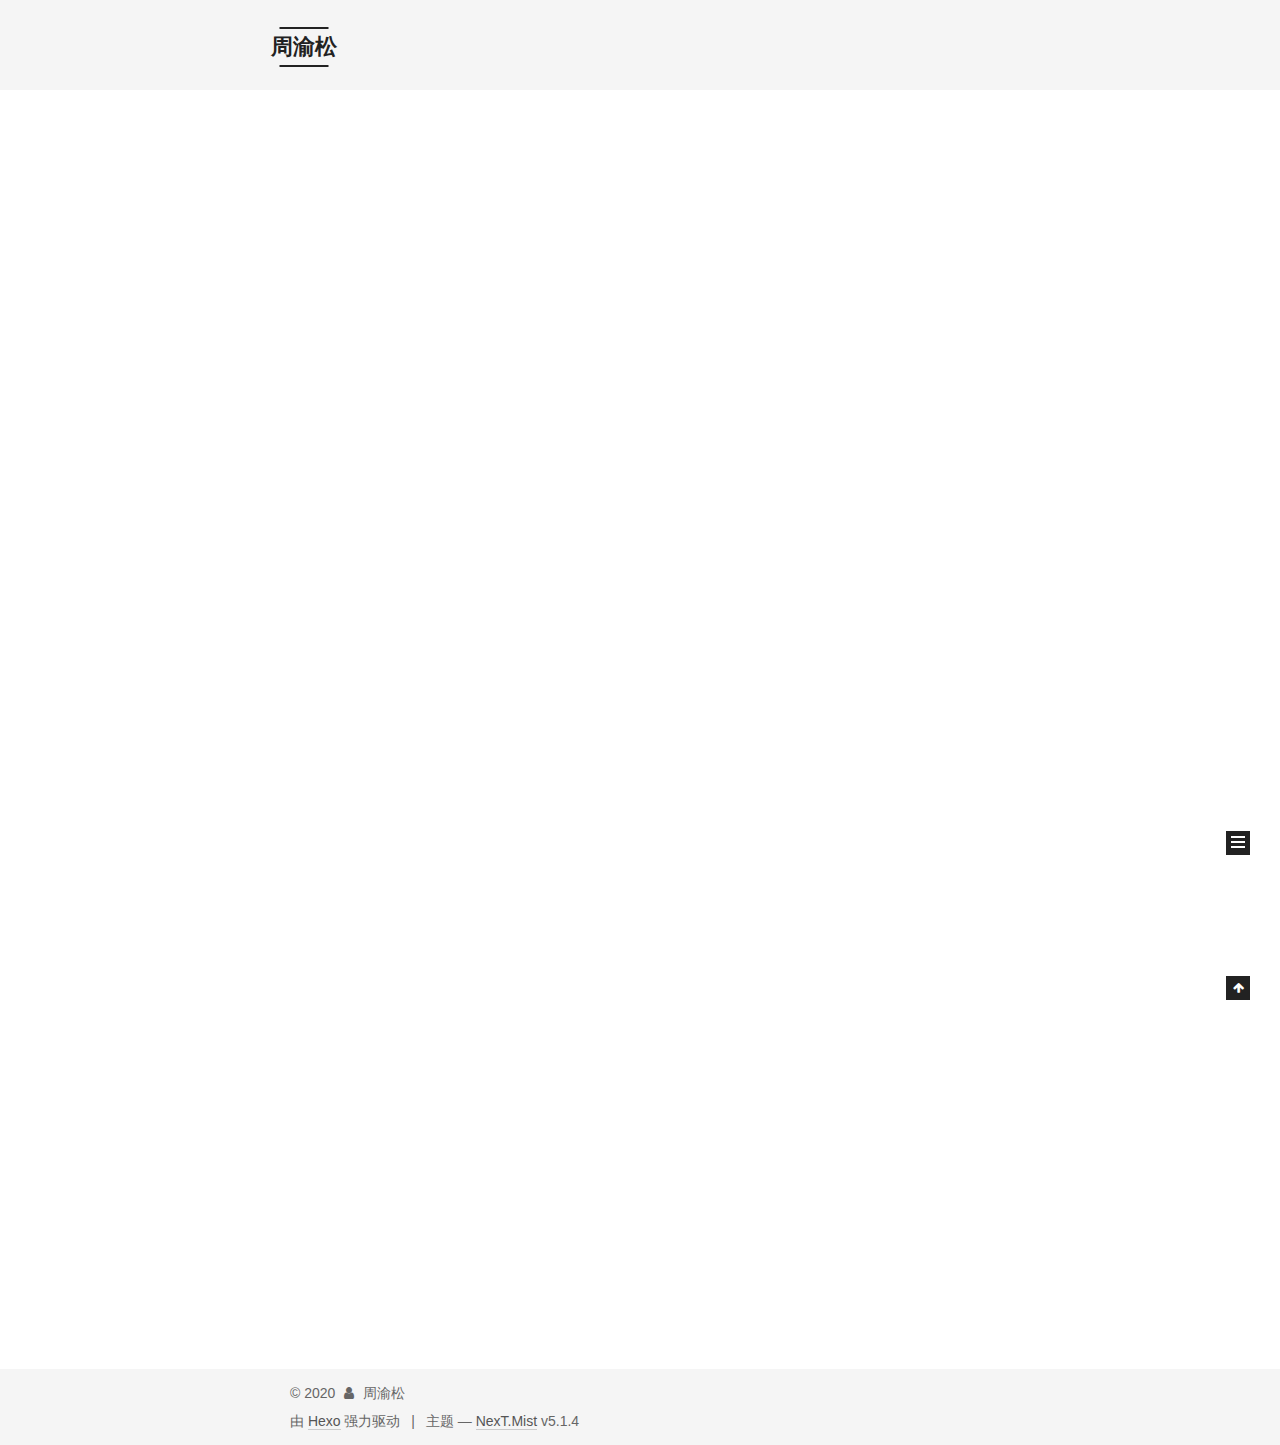
==== commit 3a55ecef: "Site updated: 2020-04-18 20:48:08" ====
--- a/index.html
+++ b/index.html
@@ -230,6 +230,125 @@
   
   
   <div class="post-block">
+    <link itemprop="mainEntityOfPage" href="http://yoursite.com/2020/04/18/test/">
+
+    <span hidden itemprop="author" itemscope itemtype="http://schema.org/Person">
+      <meta itemprop="name" content="周渝松">
+      <meta itemprop="description" content="">
+      <meta itemprop="image" content="/images/avatar.gif">
+    </span>
+
+    <span hidden itemprop="publisher" itemscope itemtype="http://schema.org/Organization">
+      <meta itemprop="name" content="周渝松">
+    </span>
+
+    
+      <header class="post-header">
+
+        
+        
+          <h1 class="post-title" itemprop="name headline">
+                
+                <a class="post-title-link" href="/2020/04/18/test/" itemprop="url">test</a></h1>
+        
+
+        <div class="post-meta">
+          <span class="post-time">
+            
+              <span class="post-meta-item-icon">
+                <i class="fa fa-calendar-o"></i>
+              </span>
+              
+                <span class="post-meta-item-text">发表于</span>
+              
+              <time title="创建于" itemprop="dateCreated datePublished" datetime="2020-04-18T20:47:22+08:00">
+                2020-04-18
+              </time>
+            
+
+            
+
+            
+          </span>
+
+          
+
+          
+            
+          
+
+          
+          
+
+          
+
+          
+
+          
+
+        </div>
+      </header>
+    
+
+    
+    
+    
+    <div class="post-body" itemprop="articleBody">
+
+      
+      
+
+      
+        
+          
+            
+          
+        
+      
+    </div>
+    
+    
+    
+
+    
+
+    
+
+    
+
+    <footer class="post-footer">
+      
+
+      
+
+      
+
+      
+      
+        <div class="post-eof"></div>
+      
+    </footer>
+  </div>
+  
+  
+  
+  </article>
+
+
+    
+      
+
+  
+
+  
+  
+  
+
+  <article class="post post-type-normal" itemscope itemtype="http://schema.org/Article">
+  
+  
+  
+  <div class="post-block">
     <link itemprop="mainEntityOfPage" href="http://yoursite.com/2020/04/18/hello-world/">
 
     <span hidden itemprop="author" itemscope itemtype="http://schema.org/Person">
@@ -395,7 +514,7 @@
               
                 <a href="/archives/%20%7C%7C%20archive">
               
-                  <span class="site-state-item-count">1</span>
+                  <span class="site-state-item-count">2</span>
                   <span class="site-state-item-name">日志</span>
                 </a>
               </div>
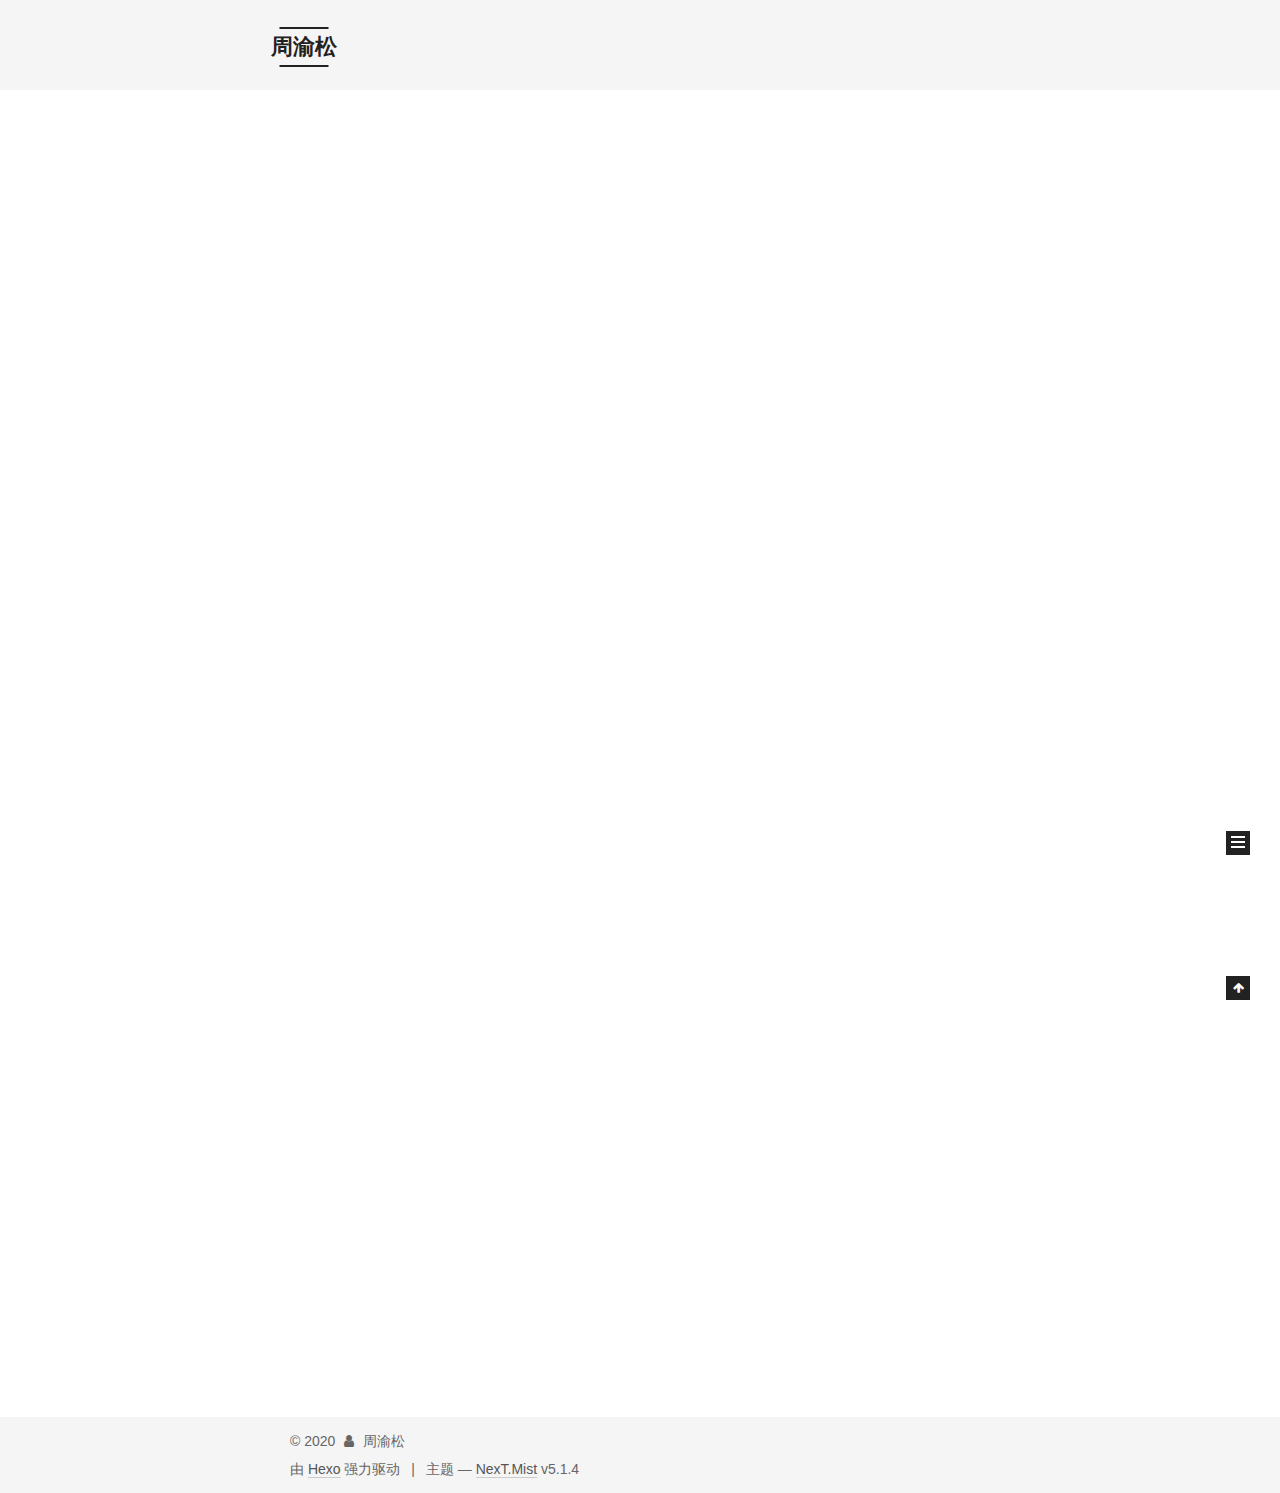
==== commit 7e4f5ebf: "Site updated: 2020-04-18 20:49:23" ====
--- a/index.html
+++ b/index.html
@@ -301,7 +301,8 @@
       
         
           
-            
+            <p>Fuck YOU</p>
+
           
         
       
